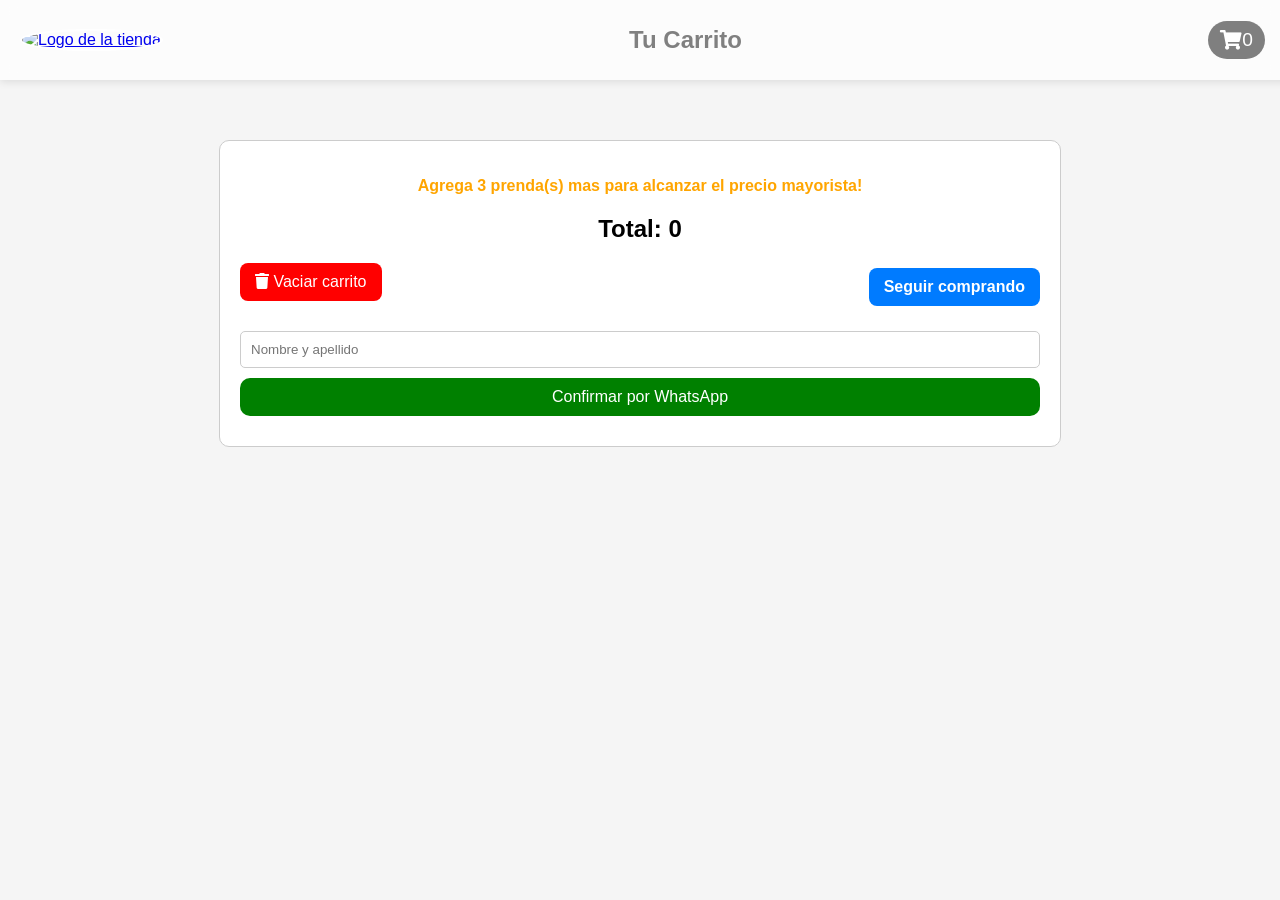
==== carrito.html @ 4d6e1e6d "primer commit" ====
<!DOCTYPE html>
<html lang="es">
<head>
    <meta charset="UTF-8">
    <meta name="viewport" content="width=device-width, initial-scale=1.0">
    <title>Tu Carrito</title>

    <link rel="stylesheet" href="./styles.css">

    <!-- ICONOS -->
    <link href="https://cdnjs.cloudflare.com/ajax/libs/font-awesome/5.15.4/css/all.min.css" rel="stylesheet">
</head>

<body>

<!-- HEADER -->
<header>
    <div class="hero">
        <div class="hero-header">

            <a href="./index.html" class="logo">
                <img src="./24FEC762-47F0-4F9E-8F29-CF139B27135F.webp" alt="Logo de la tienda">
            </a>

            <div class="hero-content">
                <h1>Tu Carrito</h1>
            </div>

            <a href="./carrito.html" class="cart">
                <i class="fas fa-shopping-cart"></i>
                <span class="cart-count">0</span>
            </a>

        </div>
    </div>
</header>

<!-- CONTENIDO -->
<main>

    <div class="cart-container">

        <!-- PRODUCTOS -->
        <div class="cart-items">
          
        </div>

        <!-- TOTAL -->
        <h2>Total: <span class="cart-total">$0</span></h2>

        <!-- BOTONES -->
        <div class="acciones-carrito">

            <button class="clear-cart">
                <i class="fas fa-trash"></i> Vaciar carrito
            </button>

            <a href="./productos.html" class="seguir-comprando">
                Seguir comprando
            </a>

        </div>

        <!-- FORMULARIO -->
        <form id="confirmation-form">

            <input 
                type="text" 
                id="buyer-name" 
                placeholder="Nombre y apellido" 
                required
            >

            <button type="submit" class="btn-confirmar">
                Confirmar por WhatsApp
            </button>

        </form>

    </div>

</main>

<!-- SCRIPT -->
<script src="./script.js"></script>

</body>
</html>
---- styles.css ----
/* General */
body {
    font-family: 'Arial', sans-serif;
    margin: 0;
    padding: 0;
    box-sizing: border-box;
    font-size: 16px;
    background-color: #f5f5f5;
    max-width: 100%;
    overflow-x: hidden;
  }
  
  
.hero-content button:hover {
    background-color: #C70039;
    transition: background-color 0.3s ease;
}
.especial {
    background: linear-gradient(135deg, #0077ff, #00c8ff);
    color: white;
    padding: 12px 24px;
    border: none;
    border-radius: 0px;
    font-size: 18px;
    font-weight: bold;
    box-shadow: 0px 4px 10px rgba(0, 0, 0, 0.2);
    cursor: pointer;
    transition: all 0.3s ease-in-out;
}

.especial:hover {
    transform: scale(1.1);
    background: linear-gradient(135deg, #0055cc, #0099cc);
    box-shadow: 0px 6px 15px rgba(0, 0, 0, 0.3);
}




/* Sección Hero */
.hero {
    display: flex; /* Distribuir elementos en fila */
    align-items: center; /* Centrar verticalmente los elementos */
    justify-content: space-between; /* Logo a la izquierda, texto en el centro, carrito a la derecha */
    background: linear-gradient(135deg, #007BFF, #6C63FF); /* Fondo degradado */
    color: grey;
    height: 80px; /* Altura ajustada */
    padding: 0 20px; /* Espaciado horizontal interno */
    position: fixed; /* Mantiene la barra fija en la parte superior */
    width: 100%; /* Ocupa todo el ancho */
    top: 0;
    z-index: 1000; /* Asegurar que quede sobre otros elementos */
    box-shadow: 0 2px 8px rgba(0, 0, 0, 0.1); /* Sombra ligera */
}

/* Encabezado principal */
.hero-header {
    display: flex; /* Asegura distribución en fila */
    align-items: center; /* Alinear elementos verticalmente */
    justify-content: space-between; /* Logo, texto y carrito alineados */
    width: 100%; /* Ocupa todo el ancho de la barra */
}

/* Logo a la izquierda */
.logo {
    flex: 0 0 auto; /* Fija el tamaño del logo */
}

.logo img {
    width: 50px; /* Ajustar el tamaño del logo */
    height: auto;
    border-radius: 50%; /* Logo redondeado */
    border: 2px solid white; /* Bordes elegantes */
}

/* Texto centrado */
.hero-content {
    flex: 1; /* Ocupa el espacio central */
    text-align: center; /* Centra el texto horizontalmente */
    
}

.hero-content h1 {
    font-size: 1.5em; /* Tamaño del texto principal */
    margin: 0; /* Sin márgenes */
    font-family: 'Montserrat', sans-serif;
}

.hero-content p {
    font-size: 1em; /* Ajuste del tamaño del subtítulo */
    margin: 0; /* Sin márgenes */
}

/* Carrito a la derecha */
.cart {
    flex: 0 0 auto; /* Mantiene el carrito en su posición fija */
    color: white;
    font-size: 1.2em; /* Ajustar el tamaño */
    text-decoration: none; /* Sin subrayado */
    display: flex; /* Distribución interna del carrito */
    align-items: center; /* Alinear verticalmente */
    justify-content: flex-end; /* Alinear el contenido a la derecha */
    margin-right: 35px;
    
}



/* Contenedor del Buscador (debajo del Hero) */
/*#controls-container {
    display: flex;
    flex-wrap: nowrap;
    justify-content: space-around;
    align-items: center;
    gap: 10px;
    padding: 10px;
    background-color: #f5f5f5;
    border: 1px solid #ddd;
    border-radius: 5px;
    position: fixed; 
    margin-right: 0px;
    z-index: 999;
    top: 150px; 
    width: 98%;
    box-shadow: 0 2px 5px rgba(0, 0, 0, 0.1); 
    margin:40px; /* eliminar margenes innecesarios 
}*/
#controls-container {
    display: flex;
    flex-wrap: nowrap;
    justify-content: space-around;
    align-items: center;
    gap: 10px;
    padding: 10px;
    background-color: #f5f5f5;
    border: 1px solid #ddd;
    border-radius: 5px;
    position: fixed;
    margin: 0px auto 0 auto; /* Centrado horizontalmente */
    z-index: 999;
    margin-top: -20px;
    margin-left: -18px;
    
    width: 98%; 
    box-shadow: 0 2px 5px rgba(0, 0, 0, 0.1); /* Sombra ligera */
}


/* Estilos para los menús */
#search-container, #sort-container {
    display: flex;
    align-items: center;
    gap: 10px;
    margin: 0;
}

#search-options, #sort-options {
    padding: 5px;
    border: 1px solid #ccc;
    border-radius: 5px;
    font-size: 14px;
    width: 100%;
    max-width: 200px; /* Ajuste del ancho */
    
    
}

#search-button, #sort-button {
    padding: 5px 10px;
    font-size: 14px;
    background-color: #007bff;
    color: white;
    border-radius: 5px;
    cursor: pointer;
    margin-top: 10px;
}

#search-button:hover, #sort-button:hover {
    background-color: #0056b3;
}
/* Cards */
.product-container {
    display: grid;
    grid-template-columns: repeat(4, 1fr); /* 4 cards por fila */
    gap: 20px;
    padding: 20px;
    margin-top: 100px; /* Ajustar separación con el buscador */
}

.product-card {
    border: 1px solid #ccc;
    border-radius: 5px;
    padding: 15px;
    text-align: center;
    background-color: #ffffff;
    transition: transform 0.3s ease, box-shadow 0.3s ease;
}

.product-card img {
    max-width: 100%;
    border-radius: 5px;
    margin-bottom: 10px;
}

.product-card:hover {
    transform: scale(1.05);
    box-shadow: 0 4px 8px rgba(0, 0, 0, 0.2);
}
/* Menús de selección */
/* Contenedor principal de la cantidad y botón */
.cantidad-container {
    display: grid; /* Usamos Grid para manejar la disposición */
    grid-template-columns: repeat(auto-fit, minmax(120px, 1fr)); /* Ajuste automático */
    gap: 10px; /* Espacio entre los elementos */
    align-items: center; /* Alinear verticalmente */
    justify-content: center; /* Centrar horizontalmente */
    margin-bottom: 10px;
    place-items:center ;
  
    
}


/* Campos de cantidad */
.cantidad-container select, 
.cantidad-container input {
    padding: 8px;
    font-size: 0.9em;
    border: 1px solid #ccc;
    border-radius: 5px;
    width: 50%; /* Ocupa todo el ancho del contenedor */
    max-width: 100px; /* Define un tamaño máximo */
    text-align: center;
    display: inline block;
    white-space:nowrap;
}


/* Botón de agregar */
.add-to-cart {
    padding: 10px 15px;
    font-size: 1em;
    background-color: #007bff;
    color: white;
    border: none;
    border-radius: 5px;
    cursor: pointer;
    transition: background-color 0.3s ease, transform 0.3s ease;
}

.add-to-cart:hover {
    background-color: #0056b3;
    transform: scale(1.05); /* Efecto de zoom */
}
.added-to-cart {
    background-color: green;
    color: white;
    cursor: not-allowed;
    transition: background-color 0.5 ease;
}

.cart-container {
    max-width: 800px;
    margin: 20px auto;
    padding: 20px;
    border: 1px solid #ccc;
    border-radius: 10px;
    background-color: #fff;
    text-align: center;
  }
  
  .cart-items {
    margin-left: 20px 0;
    margin-right: 20px 0;
  }
  
  .cart-item {
    display: flex;
    justify-content: space-between;
    align-items: center;
    padding: 10px;
    border-bottom: 1px solid #ccc;
  }
  
  .cart-item p {
    margin: 0;
    flex: 1;
    text-align: center;
  }
  
  .cart-item button {
    background-color: #007bff;
    color: white;
    border: none;
    padding: 5px 10px;
    font-size: 1em;
    cursor: pointer;
    border-radius: 5px;
    margin: 0 5px;
  }
  
  .cart-item button:hover {
    background-color: #0056b3;
  }
  
  .clear-cart{
    background-color: red;
    color: #fff;
    border: none;
    padding: 10px 20px;
    border-radius: 5px;
    cursor: pointer;
    font-size: 1em;
  }
  .ver-carrito-btn{
    background-color: green;
    color: #fff;
    border: none;
    padding: 10px 95px;
    border-radius: 5px;
    cursor: pointer;
    font-size: 1em;
  }
  .confirmar-carrito-btn,
  .comprar-btn {
    background-color: green;
    color: #fff;
    border: none;
    padding: 10px 20px;
    border-radius: 5px;
    cursor: pointer;
    font-size: 1em;
  }
  
  .clear-cart:hover,
  .confirmar-carrito-btn:hover,
  .volver-a-productos:hover,
  .comprar-btn:hover {
    background-color: none 
   ;
   transform:scale(1.1);
  }
  
  .dialog,
  .confirmation-message {
    display: none;
    position: fixed;
    top: 50%;
    left: 50%;
    transform: translate(-50%, -50%);
    padding: 20px;
    background-color: #f9f9f9;
    border: 1px solid #ccc;
    border-radius: 10px;
    box-shadow: 0 0 10px rgba(0, 0, 0, 0.1);
    width: 90%; /* Asegura que el formulario sea responsivo */
    max-width: 400px; /* Limita el ancho máximo del formulario */
    text-align: center; /* Centrar el texto */
  }
  
  .dialog h2,
  .confirmation-message h2 {
    margin-top: 0;
    margin-bottom: 20px; /* Añadir espacio debajo del título */
  }
  
  .form-group {
    margin-bottom: 15px; /* Añadir espacio entre los grupos de formulario */
    text-align: left; /* Alinear texto a la izquierda para mejor legibilidad */
  }
  
  .form-group label {
    display: block;
    font-weight: bold;
    margin-bottom: 5px; /* Añadir espacio debajo del label */
  }
  
  .form-group input {
    width: calc(100% - 20px); /* Reducir el ancho para evitar que toquen el borde */
    padding: 10px;
    border: 1px solid #ccc;
    border-radius: 5px;
    font-size: 1em;
    margin: 0 auto;
    box-sizing: border-box; /* Asegura que el padding no aumente el tamaño total */
  }
  .oculto{
    display: none;
    visibility: hidden;
  }
  .sera-invisible{
    display: none;
    visibility: hidden;

  
  .dialog button,
  .confirmation-message button {
    background-color: green;
    color: #fff;
    border: none;
    padding: 10px 20px;
    border-radius: 5px;
    cursor: pointer;
    font-size: 1em;
    margin-bottom: 50px; /* Añadir espacio encima del botón */
  }
  
  .dialog button:hover,
  .confirmation-message button:hover {
    background-color: #555;
  }
  
  .dialog .form-group input[type="text"],
  .dialog .form-group input[type="tel"],
  .dialog .form-group input[type="email"] {
    margin-bottom: 10px;
  }
  
  }
  
  .volver-a-productos{
    background-color: darkblue;
    color: #fff;
    border: none;
    padding: 10px 20px;
    border-radius: 5px;
    cursor: pointer;
    font-size: 1em;
    justify-content: flex-end
    ;
  }
  /* Ajustes para pantallas pequeñas */ @media (max-width: 600px) { 
    .cart-container { 
      display: flex; 
      flex-direction: column; 
      align-items: center; 
    } 
    .clear-cart,.confirmar-carrito-btn,.volver-a-productos { 
      width: 90%; /* Asegurar que los botones ocupen casi todo el ancho */ 
      margin-bottom: 10px; /* Añadir espacio entre los botones */
     }
    }
/* Responsividad */
@media (max-width: 768px) {
    .cantidad-container {
        grid-template-columns: repeat(auto-fit, minmax(100px, 1fr)); /* Adapta las columnas */
        gap: 15px; /* Espaciado más amplio en pantallas medianas */
    }

    .cantidad-container select, 
    .cantidad-container input {
        font-size: 0.8em; /* Tamaño de texto reducido */
        padding: 6px; /* Espaciado más compacto */
        align-items: center;
    }

    .add-to-cart {
        padding: 8px 10px; /* Botón más compacto */
        font-size: 0.9em;
    }
}

@media (max-width: 480px) {
    .cantidad-container {
        grid-template-columns: 1fr; /* Una columna por fila en pantallas pequeñas */
        gap: 10px; /* Espacio reducido */
    }

    .cantidad-container select, 
    .cantidad-container input {
        width: 50%; /* Ocupa todo el ancho disponible */
        font-size: 0.8em; /* Ajustar tamaño de texto */
        padding: 5px; /* Reducir espacio interno */
    }

    .add-to-cart {
        width: 100%; /* Botón ocupa todo el ancho */
        padding: 6px 8px;
        font-size: 0.8em;
    }
}

/* Responsividad */
@media (max-width: 1024px) {
    #controls-container {margin-left: -8px;margin-right: 0;margin-top: -20px;
        width: 95%;
    }
    .product-container {
        grid-template-columns: repeat(3, 1fr); /* 3 cards por fila */
    }
}

@media (max-width: 768px) {
    .product-container {
        grid-template-columns: repeat(2, 1fr); /* 2 cards por fila */
    }

    #controls-container {
        flex-direction:row; /* buscador en linea*/
        align-items: stretch;
        margin-top: -20px;
        display:flex;
        flex-wrap: nowrap;
        gap: 10px;
        justify-content: space-around;
        margin-left: -8px;
        margin-right: 0;
        width: 90%;
    }

    #search-container, #sort-container {
        width: 98%; /* Ocupan todo el ancho */
        flex-wrap: nowrap;
    }
}

@media (max-width: 480px) {
    .hero {
        position: fixed;
        height: auto; /* Ajusta la altura automáticamente */
        min-height: 50px; /* Garantiza un mínimo espacio para el Hero */
        padding: 10px; /* Espaciado interno reducido */
        width: 95%; /* Ocupa todo el ancho de la pantalla */
        box-shadow: 0 2px 5px rgba(0, 0, 0, 0.1); /* Sombra ligera para realzar */
        
        
    }
    .hero-content-button {
        size: 25%;
    }
    .hero-content{
        gap: 100px;
    }

    .hero-header {
        
        text-align: center; /* Asegurar alineación centrada */
        gap: 10px; /* Espaciado entre elementos */
        margin-bottom: 10px; /* Separación con el contenido siguiente */
        
    }

    .logo img {
        max-width: 60px; /* Ajustar tamaño para pantallas pequeñas */
    }

    .hero-content h1 {
        font-size: 1.2em; /* Reducir tamaño del título */
    }

    .hero-content p {
        font-size: 0.8em; /* Texto más compacto */
    }

    .hero-content button {
        font-size: 0.9em; /* Botón más compacto */
        padding: 5px 10px; /* Reduce el tamaño y espaciado del botón */
    }
}
@media (max-width: 480px) {
    #controls-container {
       
        flex-wrap: wrap; /* Permitir ajustes en caso de poco espacio */
        justify-content: center; /* Centrar los elementos */
        align-items: center;
        flex-direction: column;
        gap: 5px; /* Reducir espacio entre menús y botones */
        width: 90%; /* Ocupa todo el ancho */
        padding: 5px; /* Espaciado interno reducido */
        background-color: #f5f5f5;
        padding: 5px;
        margin-top: -15px;
        margin-right: auto;
        margin-left: -5px;
        
        
    }

    #search-container, #sort-container {
        display: flex;
        flex-wrap: nowrap; /* Mantener los elementos en una línea */
        justify-content: center; /* Centrar los elementos */
        align-items: center;
        gap: 5px; /* Espaciado reducido */
        margin-bottom: 5px;
        width: 95%; /* Ocupa todo el ancho disponible */
    }

    #search-options, #sort-options {
        padding: 5px 10px;
        width: auto; /* Ajustar el tamaño automáticamente */
        max-width: 150px; /* Establece un ancho máximo */
        font-size: 0.8em; /* Reduce el tamaño de fuente */
    }

    #search-button, #sort-button {
        padding: 5px 10px; /* Botón compacto */
        font-size: 0.9em; /* Tamaño de fuente reducido */
    }
}
@media (max-width: 480px) {
    .product-container {
        display: grid;
        grid-template-columns: repeat(2, 1fr); /* Dos cards por fila */
        gap: 10px; /* Espaciado reducido entre tarjetas */
        padding: 10px;
        margin-top: 125px; /* Espacio adecuado debajo del buscador */
        margin-left: 0;
        margin-right: 0;
    }
    .cart{
        display: inline;
        
        margin: 0;
        
    }

    .product-card {
        max-width: 100%; /* Ocupan el ancho completo */
        padding: 10px; /* Reducir espaciado interno */
        font-size: 0.8em; /* Reducir el tamaño de fuente */
    }

    .product-card img {
        max-height: 150px; /* Tamaño máximo para imágenes compactas */
        object-fit: cover; /* Ajustar imágenes proporcionalmente */
    }
}
/*boton back to top*/
.back-to-top {
    position: fixed;
    bottom: 20px;
    right: 20px;
    width: 50px; /* Tamaño del botón */
    height: 50px;
    background-color: #007BFF; /* Color de fondo */
    color: white;
    border: none;
    border-radius: 50%; /* Hace que sea un círculo */
    display: flex;
    align-items: center;
    justify-content: center;
    font-size: 24px; /* Tamaño de la flecha */
    cursor: pointer;
    box-shadow: 0 2px 8px rgba(0, 0, 0, 0.2); /* Efecto de sombra */
    transition: background-color 0.3s ease;
}

.back-to-top:hover {
    background-color: #0056b3; /* Color más oscuro al pasar el cursor */
}
@media (max-width: 480px) {
    .back-to-top {
        width: 40px;  /* Reducir el tamaño del botón */
        height: 40px;
        font-size: 18px;  /* Hacer la flecha un poco más pequeña */
        
    }
}


/*footer*/
footer {
    background-color: rgb(14, 14, 50);
    color: white;
    text-align: center;
    padding: 3px 0; /* Reduce el espacio vertical */
    border-top: 1px solid #ccc;
    font-size: 30px; /* Reduce el tamaño de fuente */
}

.footer-info {
    display:flex;
    justify-content:space-between;
    align-items:flex-start;
    flex-wrap: nowrap;
    padding: 10px; /* Reduce el padding */
    gap: 5px; /* Reduce la separación entre elementos */
    overflow: hidden;
    font-size: 30px;
    margin-left: 25px;
    margin-right: 10px;
}
.footer p{
    margin-bottom: 0;
}
.footer-info div {
    margin: 2px;
    min-width: 120px; /* Reduce el ancho mínimo de los bloques */
    font-size: 25px;
    text-align: left;
}

.footer-info h3 {
    margin-bottom: 5px; /* Reduce espacio debajo del título */
    font-size: 16px; /* Tamaño más compacto */
}
.redes{
    justify-content: flex-end;
    text-align: right;

}

.contact-info {
    display: flex;
    flex-direction: column;
    align-items: flex-start;
    margin-bottom: 0; /* Evita que tenga espacio extra debajo */
}

.footer-info p {
    margin: 2px 0; /* Reduce márgenes */
    font-size: 12px;
}

footer a {
    color: white;
    text-decoration: none;
    font-size: 12px; /* Reduce el tamaño de los enlaces */
}

footer a:hover {
    text-decoration: underline;
}

.social-icon {
    width: 16px; /* Íconos más pequeños */
    height: 16px;
    margin-right: 2px;
}
.contact-info, .hours-info, .social-info {
    display: flex;
    flex-direction: column; /* Mantiene cada bloque en columna */
    align-items: flex-start;
    min-height: 120px; /* Asegura que todos tengan la misma altura */
}
.copyright {
    text-align: center;
    font-size: 12px; /* Ajusta el tamaño si es necesario */
    margin-top: 5px; /* Reduce espacio antes del copyright */
    padding: 0;
}
/*.boton-contacto {
    background-color: #00BFFF; /* Color celeste */
    /*border: none;
    color: white;
    padding: 10px 15px; /* Botón compacto */
   /* text-decoration: none;
    font-size: 18px; /* Tamaño de fuente */
   /* border-radius: 4px; /* Esquinas suaves */
    /*cursor: pointer;
    transition: background-color 0.3s;
    margin-top: 20px; /* Ajusta el espacio entre la imagen y el botón */
   /* display: inline-block;
  }
  
  .boton-contacto:hover {
    background-color: #1E90FF; /* Color celeste más oscuro al pasar el mouse */
  }
/* Estilo para el formulario de contacto */ 
.contacto-tittle{
    text-align: left;
    margin-top: 20px;
    
  
  }
  .contact-form { 
    margin: 50px auto;
     padding: 20px;
      border: 1px solid #ccc; 
      border-radius: 10px; 
      max-width: 60%;
      background-color:  rgb(239, 242, 245);
     }
  
  form {
    display: flex;
    flex-direction: column;
    gap: 10px;
    
  }
  
  form input, form button {
    padding: 10px;
    border: 1px solid #ccc;
    border-radius: 5px;
  }
  
  form button {
    background-color: #333;
    color: white;
    border: none;
    cursor: pointer;
    border-radius: 10px;
  }
  .form-group input,
.form-group textarea {
  width: 100%; /* Asegura que todos ocupen el mismo ancho */
  max-width: 500px; /* Opcional: establece un ancho máximo */
  box-sizing: border-box; /* Incluye el relleno y el borde en el ancho total */
  padding: 10px; /* Para un diseño consistente */
  margin-bottom: 10px; /* Espaciado entre los elementos */
}

  
  form button:hover {
    background-color: #555;
  }
  
  .reviews-grid {
    display: grid;
    grid-template-columns: repeat(auto-fit, minmax(200px, 1fr));
    gap: 20px;
    padding: 20px;
  }
  
  .review-item {
    padding: 10px;
    border: 1px solid #ccc;
    background-color: #f9f9f9;
  }
 /* @media (max-width: 480px) {
    .contacto-tittle{
        margin-top: 25px;
    }*/
    .boton-contacto{
        padding:5px 8px; /* Botón compacto */
        font-size: 8px;
    }
  
    @media (max-width: 480px) {
        footer {
            font-size: 8px;
            max-width: fit-content;
            margin: 0 auto; /* Centra el footer horizontalmente */
            padding: 5px;
        }
    
        .footer-info {
            display: flex;
            justify-content: space-between;
            align-items: flex-start;
            flex-wrap: nowrap;
            gap: 5px;
            width: 90%;
            overflow: hidden;
            max-width: 95%;
            font-size: 8px;
            margin: 0 auto; /* Centra el footer horizontalmente */
        }
    }
    
    @media (max-width: 320px) {
        .footer-info {
            justify-content: space-between;
            align-items: flex-start;
            flex-wrap: nowrap;
            padding: 10px;
            gap: 5px;
            width: 90%;
            overflow: hidden;
            max-width: 90%;
            margin-right:0 auto;
            font-size: 8px;
        }
    }
   
        .contact-info, .hours-info, .social-info {
            display: flex;
            flex-direction: column; /* Mantiene los elementos internos en columna */
            align-items: flex-start;
            min-height: auto;
       
    margin-bottom: 5px; /* Asegura que los títulos tengan el mismo espaciado */
}

        }
        
    }
    .contact-info h3,
.hours-info h3,
.social-info h3 {
    margin: 0; /* Asegura que todos los títulos estén al mismo nivel */
    padding: 5px 0; /* Establece separación uniforme */
    font-size: 12px; /* Tamaño de fuente más pequeño */
    text-align: center;
}

    
    .footer-info h3 {
        font-size: 17px;
        
        margin: 3px;
        
    }

    .footer-info p {
        font-size: 12px;
        margin: 2px 0;
    }

    footer a {
        font-size: 12px;
    }

    .social-icon {
        width: 14px;
        height: 14px;
    }
   /* Estilos de la Portada */
.portada {
    margin-top: 20px;
    text-align: center;
    padding: 40px;
    background-color: #0066cc; /* Azul vibrante */
    color: white;
}

.portada img {
    width: 60%;
    max-width: 500px;
    margin-top: 10px;
    border-radius: 10px;
    box-shadow: 3px 3px 10px rgba(0, 0, 0, 0.3);
}
.botones {
    display: flex; /* Coloca los botones en fila */
    gap: 10px; /* Espacio entre los botones */
    justify-content: center; /* Centra los botones horizontalmente */
    flex-wrap: nowrap; /* Evita que los botones salten a una nueva línea */
    margin-top: 20px;
   
  }
  
  .boton-contacto,
  .especial {
    flex: 0 0 calc(50% - 10px); /* Cada botón ocupa el 50% del contenedor menos el espacio del gap */
    max-width: 300px; /* Elimina cualquier límite en el ancho */
    background: linear-gradient(135deg, #0077ff, #00c8ff);
    border: none;
    color: white;
    padding: 10px 15px;
    text-align: center;
    text-decoration: none;
    font-size: 14px;
    font-weight: bold;
    border-radius: 4px;
    cursor: pointer;
    transition: background-color 0.3s ease;
  }
  
  .boton-contacto:hover,
  .especial:hover {
    background-color: #1E90FF; /* Color más oscuro al pasar el mouse */
  }
  
  /* Ajuste adicional para pantallas pequeñas */
  @media (max-width: 480px) {
    .boton-contacto,
    .especial {
      flex: 0 0 45%; /* Reduce el tamaño de los botones para que haya espacio */
      padding: 8px 12px; /* Compacta el relleno para pantallas más pequeñas */
      font-size: 12px; /* Reduce el tamaño de la fuente */
    }
  
    .botones {
      gap: 5px; /* Menor espacio entre los botones en pantallas pequeñas */
    }
  }
  
  /* Ajuste adicional para pantallas más pequeñas, como 320px */
  @media (max-width: 320px) {
    .boton-contacto,
    .especial {
      flex: 0 0 48%; /* Los botones ocupan casi la mitad del espacio disponible */
      padding: 6px 8px; /* Reduce aún más el relleno */
      font-size: 11px; /* Ajusta el tamaño de la fuente */
    }
  
    .botones {
      gap: 4px; /* Reduce el espacio entre botones para pantallas muy pequeñas */
    }
  }
  
  
/* Estilos del Menú de Navegación */
nav ul {
    list-style: none;
    padding: 0;
    background-color: #0059b3; /* Azul medio */
    display: flex;
    justify-content: center;
}

nav ul li {
    padding: 10px 20px;
}

nav ul li a {
    color: white;
    text-decoration: none;
    font-weight: bold;
}

/* Estilos del Contenedor */
.container {
    display: flex;
    flex-direction: row;
    margin: 20px;
}

/* Sección Principal */
main {
    flex: 3;
    padding: 20px;
}
/*seccion sobre nosotros*/
.sobre-nosotros {
    background-color: #E0F7FF; /* Fondo claro */
    border: 1px solid #ddd; /* Bordes sutiles */
    border-radius: 8px; /* Esquinas redondeadas */
    padding: 20px; /* Espaciado interno */
    max-width: 800px; /* Ancho máximo */
    margin: 20px auto; /* Centra la sección */
    text-align: center; /* Centra el texto */
    box-shadow: 0 4px 6px rgba(0, 0, 0, 0.1); /* Sombra para profundidad */
  }
  
  .sobre-nosotros h2 {
    font-size: 24px;
    font-weight: bold;
    color: #333; /* Color del texto */
    margin-bottom: 15px; /* Espaciado debajo del título */
  }
  
  .sobre-nosotros p {
    font-size: 18px;
    color: #555; /* Color secundario del texto */
    line-height: 1.6; /* Mejora la legibilidad */
  }
  

/* Estilos del Aside */
aside {
    flex: 1;
    background-color: #b2ebf2; /* Turquesa claro */
    padding: 20px;
    border-left: 5px solid #0059b3;
    box-shadow: 2px 2px 10px rgba(0, 0, 0, 0.2);
}

/* Estilos de Botón Desplegable */
button {
    background-color: #004080;
    color: white;
    border: none;
    padding: 10px 15px;
    cursor: pointer;
    font-size: 16px;
    margin-bottom: 10px;
    transition: background 0.3s;
}

button:hover {
    background-color: #003366;
}

/* Estilos de Tablas */
table {
    margin: auto;
    border-collapse: collapse;
    background-color: #e0f7fa;
    width: 100%;
}

table, th, td {
    border: 1px solid #004080;
    padding: 10px;
    text-align: center;
}

th {
    background-color: #0059b3;
    color: white;
}
/*cruz para cierre de ventana de compra*/

  
  .close-btn {
    position: absolute;
    top: -4px;
    right: -4px;
    background-color: transparent;
    border-radius: 2px;
    color: #555;
    border: none;
    font-size: 30px;
    cursor: pointer;
    
  }
  .close-btn:hover {
    
    color: #0059b3;
    background-color: transparent;
   margin-top: -5px;
   margin-right: -5px;
 
  }
  
  /*para el cambio de fotos*/
  .image-container {
    position: relative;
    display: inline-block;
}

img {
    width: 100%;
    height: auto;
    
}

.info-text {
    position: absolute;
    bottom: 20px;
    
    right: 5px;
    font-size: 25px;
    color: rgb(53, 53, 53); /* Texto claro para contraste */
    opacity: 0.5; /* Ligera transparencia */
    pointer-events: none; /* Evita cualquier comportamiento de clic */
}
/* Ajuste en pantallas pequeñas */
@media (max-width: 480px) {
    .info-text {
        width: 25px; /* Reduce el tamaño */
        right: 5px; /* Ajusta la posición */
    }
}

@media (max-width: 320px) {
    .info-text {
        width: 20px; /* Más pequeño en pantallas muy pequeñas */
        right: 2px; /* Acomoda la posición */
    }
}
//notificacion de agregar mas para llegar al precio por mayor
.notification {
    position: fixed;
    bottom: 20px;
    right: 20px;
    background-color: #ff9800;
    color: white;
    padding: 15px;
    border-radius: 5px;
    font-size: 16px;
    display: none;
    box-shadow: 0 4px 8px rgba(0, 0, 0, 0.2);
    animation: fade-in 0.5s ease-in-out;
}

@keyframes fade-in {
    from {
        opacity: 0;
        transform: translateY(10px);
    }
    to {
        opacity: 1;
        transform: translateY(0);
    }
}
.modal {
    display: none;
    position: fixed;
    left: 50%;
    top: 50%;
    transform: translate(-50%, -50%);
    background-color: #fff;
    padding: 20px;
    border-radius: 10px;
    box-shadow: 0px 4px 8px rgba(0, 0, 0, 0.2);
    text-align: center;
}
.modal-contenido p {
    font-size: 16px;
    color: #333;
}
.modal button {
    background-color: #007bff;
    color: white;
    border: none;
    padding: 8px 16px;
    border-radius: 5px;
    cursor: pointer;
}
.carousel {
  position: relative;
  width: 100%;
  height: auto;
  overflow: hidden;
}

.carousel-img {
  width: 100%;
  display: none;
}

.carousel-img.active {
  display: block;
}

.prev, .next {
  display: none !important;
}
.carousel-img {
  cursor: pointer;
}
.carousel-img {
  width: 100%;
  cursor: pointer;
  transition: transform 0.3s ease;
}

.carousel-img.zoomed {
  transform: scale(1.5); /* agranda la imagen */
  z-index: 10;
  position: relative;
}


.carousel {
  position: relative;
}

.carousel-img:hover {
  filter: brightness(1.1);
  transition: filter 0.3s ease;
}
.carousel {
  position: relative;
  width: 100%;
  overflow: hidden;
}

.carousel-img {
  width: 100%;
  display: none;
  transition: transform 0.3s ease;
}

.carousel-img.active {
  display: block;
}

.carousel-img.zoomed {
  transform: scale(4.5); /* agranda */
  z-index: 10;
  position: relative;
}
.zoomed {
  transform: scale(4.5);
  transition: transform 0.3s ease;
}


.cart-item button {
  padding: 3px 6px;
  font-size: 12px;
}

.cart-item button:last-child {
  background-color: red;
  font-size: 10px;
  padding: 2px 5px;
}
/* imagen carrito */
.cart-img {
    width: 50px;
    border-radius: 5px;
}

/* boton eliminar chico */
.delete-btn {
    font-size: 12px;
    padding: 4px 6px;
    background: red;
    color: white;
    border: none;
    border-radius: 4px;
    cursor: pointer;
}

/* zoom */
.product-img.zoomed {
    transform: scale(2);
    z-index: 10;
    position: relative;
}

/* pantalon animacion */
#pant-icon {
    position: absolute;
    width: 30px;
    display: none;
    z-index: 9999;
}
.product-img.zoomed {
    transform: scale(2);
    z-index: 10;
    position: relative;
}

.cart-img {
    width: 50px;
    border-radius: 5px;
}

.delete-btn {
    font-size: 12px;
    padding: 4px 6px;
    background: red;
    color: white;
    border: none;
    border-radius: 4px;
    cursor: pointer;
}

#pant-icon {
    position: absolute;
    width: 30px;
    display: none;
    z-index: 9999;
}
.cart-img {
    width: 50px;
    height: auto;
    border-radius: 5px;
}

.btn-eliminar {
    padding: 4px 8px;
    font-size: 12px;
    background-color: red;
    color: white;
    border: none;
    border-radius: 5px;
    cursor: pointer;
}
#pant-icon {
    position: fixed;
    width: 40px;
    top: 20px;
    right: 80px;
    z-index: 9999;
    display: none;
    pointer-events: none;
}
.img-producto {
    width: 100%;
    cursor: pointer;
}

.zoomed {
    transform: scale(1.5);
}

.cantidad-container {
    display: flex;
    justify-content: center;
    gap: 10px;
    margin: 10px 0;
}

select, input {
    padding: 5px;
}
.img-producto {
    width: 100%;
    cursor: pointer;
}

.zoomed {
    transform: scale(1.5);
}

.cantidad-container {
    display: flex;
    justify-content: center;
    gap: 10px;
    margin: 10px 0;
}
.product-card {
    border: none;
    border-radius: 12px;
    padding: 12px;
    background: #fff;
    transition: all 0.3s ease;
    box-shadow: 0 4px 12px rgba(0,0,0,0.08);
    overflow: hidden;
}

.product-card:hover {
    transform: translateY(-5px);
    box-shadow: 0 8px 20px rgba(0,0,0,0.15);
}

/* Imagen */
.product-card img {
    width: 100%;
    height: 250px;
    object-fit: cover;
    border-radius: 10px;
    transition: transform 0.3s ease;
}

.product-card img:hover {
    transform: scale(1.05);
}

/* Nombre */
.product-card h3 {
    font-size: 16px;
    margin: 10px 0 5px;
    color: #333;
    min-height: 40px;
}

/* Precio */
.product-card p {
    font-size: 18px;
    font-weight: bold;
    color: #007BFF;
    margin: 5px 0 10px;
}

/* Select talle */
.product-card select {
    width: 100%;
    padding: 6px;
    border-radius: 6px;
    border: 1px solid #ccc;
    margin-bottom: 10px;
}

/* Botón */
.product-card button {
    width: 100%;
    background: #007BFF;
    color: white;
    border: none;
    padding: 10px;
    border-radius: 8px;
    font-weight: bold;
    cursor: pointer;
    transition: 0.3s;
}

.product-card button:hover {
    background: #0056b3;
}
/* Card más compacta */
.product-card {
    padding: 10px;
}

/* Imagen más baja */
.product-card img {
    height: 180px; /* antes era más alta */
    object-fit: cover;
}

/* Título más chico */
.product-card h3 {
    font-size: 14px;
    margin: 6px 0;
    min-height: auto;
}

/* Precio más compacto */
.product-card .price {
    font-size: 16px;
    margin: 4px 0;
}

/* Select + cantidad más chicos */
.product-card select,
.product-card input {
    padding: 5px;
    font-size: 13px;
}

/* Botón más compacto */
.product-card button {
    padding: 8px;
    font-size: 14px;
}
.product-card {
    display: flex;
    flex-direction: column;
    justify-content: space-between;
}

.product-card button {
    margin-top: auto;
}
/* ===== FIX DEFINITIVO CARDS ===== */

.product-card {
    height: auto !important;
    padding: 10px !important;
}

/* IMAGEN */
.product-card img {
    width: 100% !important;
    height: 160px !important; /* 🔥 achica la card */
    object-fit: cover !important;
    border-radius: 6px;
}

/* TITULO */
.product-card h2 {
    font-size: 14px !important;
    margin: 6px 0 !important;
}

/* PRECIO */
.product-card p {
    font-size: 15px !important;
    margin: 4px 0 !important;
}

/* SELECT + INPUT */
.product-card select,
.product-card input {
    padding: 5px !important;
    font-size: 13px !important;
    margin-top: 6px !important;
}

/* BOTON */
.product-card button {
    padding: 8px !important;
    font-size: 13px !important;
    margin-top: 8px !important;
}
/* Talles en cuadritos */
.talles-container {
  display: flex;
  flex-wrap: wrap;
  gap: 6px;
  justify-content: center;
  margin: 10px 0;
}

.talle-btn {
  width: 32px;
  height: 32px;
  border: 1px solid #ccc;
  background: white;
  border-radius: 5px;
  cursor: pointer;
  font-size: 13px;
  transition: 0.2s;
}

.talle-btn:hover {
  border-color: black;
}

/* seleccionado */
.talle-btn.selected {
  background: black;
  color: white;
  border-color: black;
}
/* =========================
   FIX TOTAL CARDS + TALLES
========================= */

/* CARD */
.product-card {
  display: flex !important;
  flex-direction: column !important;
  justify-content: flex-start !important;
  padding: 10px !important;
  border-radius: 10px !important;
  background: #fff !important;
  box-shadow: 0 4px 12px rgba(0,0,0,0.08) !important;
}

/* IMAGEN */
.product-card img {
  width: 100% !important;
  height: 160px !important;
  object-fit: cover !important;
  border-radius: 8px !important;
}

/* TITULO */
.product-card h2 {
  font-size: 14px !important;
  margin: 6px 0 !important;
}

/* PRECIO */
.product-card p {
  font-size: 15px !important;
  font-weight: bold !important;
  color: #007BFF !important;
  margin: 4px 0 !important;
}

/* CONTENEDOR TALLES */
.talles-container {
  display: flex !important;
  flex-wrap: wrap !important;
  gap: 6px !important;
  justify-content: center !important;
  margin: 8px 0 !important;
}

/* CUADRITOS TALLES */
.talle-btn {
  width: 32px !important;
  height: 32px !important;
  border: 1px solid #ccc !important;
  background: #fff !important;
  border-radius: 6px !important;
  cursor: pointer !important;
  font-size: 12px !important;
  display: flex !important;
  align-items: center !important;
  justify-content: center !important;
  transition: 0.2s !important;
}

/* HOVER */
.talle-btn:hover {
  border-color: black !important;
}

/* SELECCIONADO */
.talle-btn.selected {
  background: black !important;
  color: white !important;
  border-color: black !important;
}

/* SIN STOCK */
.talle-btn.disabled {
  background: #eee !important;
  color: #999 !important;
  cursor: not-allowed !important;
  text-decoration: line-through !important;
}

/* CANTIDAD */
.product-card input {
  width: 60px !important;
  margin: 5px auto !important;
  text-align: center !important;
  padding: 5px !important;
}

/* BOTON */
.add-to-cart {
  margin-top: 8px !important;
  padding: 8px !important;
  font-size: 13px !important;
  border-radius: 6px !important;
}

/* CONTENEDOR GENERAL */
.product-container {
  gap: 15px !important;
}
/* ===== FIX CARDS (sin romper lo tuyo) ===== */

.product-card {
  display: flex;
  flex-direction: column;
}

/* Imagen más prolija */
.product-card img {
  height: 180px !important;
  object-fit: cover !important;
}

/* ===== TALLES CUADRITOS FUNCIONANDO ===== */

.talles-container {
  display: flex !important;
  flex-wrap: wrap;
  gap: 5px;
  justify-content: center;
  margin: 8px 0;
}

/* 🔥 CLAVE: esto arregla que NO se puedan tocar */
.talle-btn {
  width: 30px;
  height: 30px;
  font-size: 12px;
  border: 1px solid #ccc;
  border-radius: 5px;
  background: white;
  cursor: pointer;
  padding: 0;
  
  position: relative;
  z-index: 5;
  pointer-events: auto !important;
}

/* hover */
.talle-btn:hover {
  border-color: black;
}

/* seleccionado */
.talle-btn.selected {
  background: black;
  color: white;
}

/* sin stock */
.talle-btn.disabled {
  background: #eee;
  color: #999;
  cursor: not-allowed;
}

/* ===== CANTIDAD ===== */

.product-card input[type="number"] {
  width: 60px;
  margin: 5px auto;
  display: block;
}

/* ===== BOTON (separado, no encimado) ===== */

.product-card button {
  margin-top: 8px !important;
}

/* ===== EVITA QUE ALGO TAPE LOS TALLES ===== */

.product-card * {
  pointer-events: auto;
}

/* ===== FIX CAROUSEL (si tenés varias imágenes) ===== */

.carousel-img {
  display: none;
}

.carousel-img.active {
  display: block;
}

/* ===== ZOOM ===== */

.carousel-img.zoomed {
  transform: scale(1.8);
  z-index: 10;
  position: relative;
}
/* ===== FIX TOTAL TALLES (CLICK SI O SI) ===== */

/* CONTENEDOR */
/* ===== FIX TALLES VISIBLES Y ORDENADOS ===== */

/* contenedor en grilla prolija */
.talles-container {
  display: grid !important;
  grid-template-columns: repeat(5, 1fr); /* 5 por fila */
  gap: 6px;
  margin: 10px 0;
}

/* botones */
.talle-btn {
  width: 100%;
  height: 32px;

  background: #fff !important;
  color: #333 !important; /* 🔥 ESTE ERA EL PROBLEMA */

  border: 1px solid #ccc;
  border-radius: 6px;

  font-size: 13px;
  font-weight: 500;

  display: flex;
  align-items: center;
  justify-content: center;

  cursor: pointer;
}

/* hover */
.talle-btn:hover {
  border-color: #000;
}

/* seleccionado */
.talle-btn.selected {
  background: #000 !important;
  color: #fff !important;
  border-color: #000;
}

/* sin stock */
.talle-btn.disabled {
  background: #eee !important;
  color: #aaa !important;
  border-color: #ddd;
  cursor: not-allowed;
}
/* SIN STOCK */
.talle-btn.disabled {
  background: #eee;
  color: #aaa;
  border-color: #ddd;
  cursor: not-allowed;
  opacity: 0.6;
}

/* EVITA QUE SE PUEDA HACER CLICK */
.talle-btn.disabled:hover {
  border-color: #ddd;
}

/* 🔥 CLAVE: evita que imágenes o capas tapen */
.product-card img,
.carousel,
.carousel-img {
  pointer-events: none;
}

/* pero el zoom sigue funcionando */
.carousel-img.zoomed {
  pointer-events: auto;
}
/* =========================
   🔥 FIX CARRUSEL IMÁGENES
========================= */

.carousel {
  position: relative;
  width: 100%;
  height: 180px;
  overflow: hidden;
}

.carousel-img {
  position: absolute;
  width: 100%;
  height: 100%;
  object-fit: cover;
  top: 0;
  left: 0;

  opacity: 0;
  transition: opacity 0.5s ease;
}

.carousel-img.active {
  opacity: 1;
  position: relative;
}

/* =========================
   🧱 CARDS MÁS PRO
========================= */

.product-card {
  border-radius: 12px;
  padding: 10px;
  background: #fff;
  box-shadow: 0 4px 12px rgba(0,0,0,0.08);
  transition: 0.3s;
}

.product-card:hover {
  transform: translateY(-5px);
  box-shadow: 0 8px 20px rgba(0,0,0,0.15);
}

.product-card h2 {
  font-size: 14px;
  margin: 6px 0;
}

.product-card p {
  font-size: 16px;
  font-weight: bold;
  color: #007BFF;
}

/* =========================
   🔢 TALLES PRO (ARREGLADO)
========================= */

.talles-container {
  display: grid;
  grid-template-columns: repeat(5, 1fr);
  gap: 6px;
  margin: 8px 0;
}

.talle-btn {
  width: 100%;
  height: 32px;

  background: #fff;
  color: #333;

  border: 1px solid #ccc;
  border-radius: 6px;

  font-size: 13px;
  cursor: pointer;

  display: flex;
  align-items: center;
  justify-content: center;
}

/* hover */
.talle-btn:hover {
  border-color: #000;
}

/* seleccionado */
.talle-btn.selected {
  background: #000;
  color: #fff;
  border-color: #000;
}

/* sin stock */
.talle-btn.disabled {
  background: #eee;
  color: #aaa;
  border-color: #ddd;
  cursor: not-allowed;
}

/* =========================
   🔢 CANTIDAD
========================= */

.cantidad {
  width: 60px;
  padding: 5px;
  margin: 8px auto;
  display: block;
  text-align: center;
}

/* =========================
   🛒 BOTÓN
========================= */

.add-to-cart {
  width: 100%;
  padding: 8px;
  font-size: 14px;

  background: #007BFF;
  color: white;

  border: none;
  border-radius: 8px;

  cursor: pointer;
}

.add-to-cart:hover {
  background: #0056b3;
}
/* 🔥 FORZAR CLICK EN TALLES */
.talle-btn {
  pointer-events: auto !important;
  z-index: 9999 !important;
  position: relative !important;
}

/* 🔥 EVITA QUE LA IMAGEN BLOQUEE */
.carousel-img {
  pointer-events: none !important;
}

/* 🔥 CARRUSEL */
.carousel-img {
  display: none !important;
}

.carousel-img.active {
  display: block !important;
}

/* 🔥 ESTILO TALLES */
.talle-btn {
  width: 32px;
  height: 32px;
  border: 1px solid #ccc;
  background: white;
  cursor: pointer;
}

.talle-btn.selected {
  background: black;
  color: white;
}
.carousel {
  position: relative;
}

.carousel-img {
  display: none;
  width: 100%;
  height: 180px;
  object-fit: cover;
}

.carousel-img.active {
  display: block;
}

.prev, .next {
  position: absolute;
  top: 50%;
  transform: translateY(-50%);
  background: rgba(0,0,0,0.5);
  color: white;
  border: none;
  padding: 5px 10px;
  cursor: pointer;
}

.prev { left: 5px; }
.next { right: 5px; }
/* CONTENEDOR */
.qty-controls {
  display: flex;
  align-items: center;
  justify-content: center;
  gap: 8px;
}

/* BOTONES IGUALES */
.qty-controls button {
  width: 32px;
  height: 32px;
  border: none;
  border-radius: 6px;
  color: white;
  font-size: 18px;
  font-weight: bold;
  cursor: pointer;
}

/* ➕ AZUL */
.qty-controls .mas {
  background-color: #007BFF;
}

/* ➖ ROJO */
.qty-controls .menos {
  background-color: #dc3545;
}

/* hover */
.qty-controls .mas:hover {
  background-color: #0056b3;
}

.qty-controls .menos:hover {
  background-color: #a71d2a;
}

/* número */
.qty-controls span {
  min-width: 20px;
  text-align: center;
  font-weight: bold;
}
/* botones cantidad */
.btn-mas,
.btn-menos {
  width: 32px;
  height: 32px;
  border: none;
  border-radius: 6px;
  font-weight: bold;
  cursor: pointer;
  color: white;
}

/* + azul */
.btn-mas {
  background-color: #007bff;
}

/* - rojo */
.btn-menos {
  background-color: red;
}
.cart-container {
  margin-top: 120px;
}
.seguir-comprando {
  background-color: #007bff;
  color: white;
  padding: 10px 15px;
  border-radius: 8px;
  text-decoration: none;
  font-weight: bold;
  display: inline-block;
  transition: 0.3s;
}

.seguir-comprando:hover {
  background-color: #0056b3;
  transform: scale(1.05);
}
.acciones-carrito {
  display: flex;
  justify-content: space-between;
  align-items: center;
  gap: 10px;
  margin: 20px 0;
}

.clear-cart {
  background-color: red;
  color: white;
  border: none;
  padding: 10px 15px;
  border-radius: 8px;
  cursor: pointer;
}

.clear-cart:hover {
  transform: scale(1.05);
}
.product-img {
  pointer-events: auto !important;
  cursor: pointer;
  z-index: 10;
  position: relative;
}
.product-img:hover {
  opacity: 0.9;
}
.dots {
  display: flex;
  justify-content: center;
  margin-top: 5px;
  gap: 5px;
}

.dot {
  width: 6px;
  height: 6px;
  background: #ccc;
  border-radius: 50%;
}

.dot.active {
  background: black;
}
.cart-item button.menos {
  background-color: #dc3545; /* rojo */
  font-size: 12px;
  padding: 4px 8px;
  border-radius: 5px;
  transition: transform 0.3s, background-color 0.3s;
}
.cart-item button.menos:hover {
  transform: scale(1.2);
  background-color: #b02a37; /* rojo más oscuro */
}

.cart-item button.mas {
  background-color: #28a745; /* verde */
  font-size: 12px;
  padding: 4px 8px;
  border-radius: 5px;
  transition: transform 0.3s, background-color 0.3s;
}
.cart-item button.mas:hover {
  transform: scale(1.2);
  background-color: #218838; /* verde más oscuro */
}
.cart-item button.delete-btn {
  background-color: #6c757d;   /* gris */
  color: white;
  font-size: 14px;
  padding: 6px;
  border-radius: 50%;          /* círculo */
  display: flex;
  align-items: center;
  justify-content: center;
  width: 20px;                 /* ancho fijo */
  height: 20px;                /* alto fijo */
  cursor: pointer;
  transition: transform 0.3s, background-color 0.3s;
}


.cart-item button.delete-btn:hover {
  transform: scale(1.1);
  background-color: #5a6268;   /* gris más oscuro */
}

.btn-confirmar {background-color: green;}

.img-box {
  position: relative;
}

.dots {
  position: absolute;
  bottom: 4px;
  left: 50%;
  transform: translateX(-90%);
}

.dot {
  height: 6px;
  width: 6px;
  margin: 8 3px;
  background: #ccc;
  border-radius: 50%;
  display: inline-block;
}

.dot.active {
  background: #333;
}

/* MODAL */
.img-modal {
  position: fixed;
  top: 0;
  left: 0;
  width: 100%;
  height: 100%;
  background: rgba(0,0,0,0.85);
  display: none;
  justify-content: center;
  align-items: center;
  z-index: 9999;
}

.modal-img {
  max-width: 90%;
  max-height: 85%;
  border-radius: 12px;
  object-fit: contain; /* 🔥 ESTO ARREGLA EL "ZOOM FEO" */
}

.cerrar {
  position: absolute;
  top: 20px;
  right: 30px;
  font-size: 35px;
  color: white;
  cursor: pointer;
}
.product-card {
  position: relative;
  z-index: 1;
}

header {
  position: sticky;
  top: 0;
  z-index: 10;

@media (max-width: 768px) {
  .talles-container {
    width: 100%;
    padding: 10px 10px; /* 👈 en vez de width reducido */
    margin: 10px 0;
  }
}
}
@media (max-width: 768px) {
  .talles-container {
    grid-template-columns: repeat(4, 1fr);
  }
}

@media (max-width: 480px) {
  .talles-container {
    grid-template-columns: repeat(3, 1fr);
  }
}
@media (max-width: 480px) {
  .talle-btn {
    height: 30px;
    font-size: 12px;
  }
}
/* ===== FIX FINAL TALLES MOBILE ===== */

@media (max-width: 768px) {
  .talles-container {
    display: grid !important;
    grid-template-columns: repeat(4, 1fr) !important;

    padding: 0 12px !important; /* 👈 aire lateral */
    margin: 10px auto !important;

    justify-content: center !important;
  }
}

@media (max-width: 480px) {
  .talles-container {
    grid-template-columns: repeat(3, 1fr) !important;
    padding: 0 10px !important;
  }

  .talle-btn {
    height: 20px !important;
    font-size: 11px !important;
  }
}
/* 🔧 COMPACTAR TALLES */
.talles-container {
  gap: 4px !important;       /* antes era 6+ */
  margin: 6px 0 !important;  /* menos espacio arriba/abajo */
}

/* mobile más compacto */
@media (max-width: 480px) and (max-width: 768px) {
  .talles-container {
    gap: 3px !important;
    margin: 5px 0 !important;
  }
}
@media (max-width: 480px) and (max-width: 768px) {
  .talle-btn {
    height: 26px !important;
    font-size: 11px !important;
  }
}
/* =========================
   🔥 TALLES PRO FINAL
========================= */

/* CONTENEDOR */
.talles-container {
  display: grid !important;
  grid-template-columns: repeat(5, 1fr);
  gap: 4px;
  margin: 6px 0;
}

/* BOTONES */
.talle-btn {
  width: 100%;
  height: 32px;

  display: flex;
  align-items: center;
  justify-content: center;

  background: #fff !important;
  color: #333 !important;

  border: 1px solid #ddd;
  border-radius: 8px;

  font-size: 13px;
  font-weight: 500;

  cursor: pointer;
  transition: all 0.2s ease;
}

/* HOVER */
.talle-btn:hover {
  border-color: #000;
}

/* SELECCIONADO */
.talle-btn.selected {
  background: #000 !important;
  color: #fff !important;
  border-color: #000;
  transform: scale(1.05);
}

/* SIN STOCK */
.talle-btn.disabled {
  background: #f3f3f3 !important;
  color: #aaa !important;
  border-color: #eee;
  cursor: not-allowed;
  opacity: 0.7;
}

/* =========================
   📱 TABLET
========================= */
@media (max-width: 768px) {
  .talles-container {
    grid-template-columns: repeat(4, 1fr);
    padding: 0 10px;
  }
}

/* =========================
   📱 MOBILE PRO
========================= */
@media (max-width: 480px) {
  .talles-container {
    grid-template-columns: repeat(3, 1fr);
    gap: 3px;
    padding: 0 8px;
    margin: 5px 0;
  }

  .talle-btn {
    height: 26px;
    font-size: 11px;
    border-radius: 6px;
  }
}
.talle-btn:active {
  transform: scale(0.95);
}
/* ===== TALLES MÁS ELEGANTES Y COMPACTOS ===== */

.talles-container {
  display: grid;
  grid-template-columns: repeat(4, auto); /* menos por fila = más ordenado */
  justify-content: center; /* 🔥 centra TODO */
  gap: 5px;
  margin: 6px 0; /* menos espacio arriba/abajo */
}

/* CUADRITOS */
.talle-btn {
  min-width: 26px;
  height: 26px;

  padding: 0 4px;

  font-size: 11px;
  font-weight: 500;

  border-radius: 6px;
  border: 1px solid #ccc;

  background: white;
  color: #333;

  display: flex;
  align-items: center;
  justify-content: center;

  cursor: pointer;
  transition: all 0.2s ease;
}

/* hover más fino */
.talle-btn:hover {
  border-color: #000;
}

/* seleccionado */
.talle-btn.selected {
  background: #000;
  color: #fff;
  border-color: #000;
}

/* sin stock */
.talle-btn.disabled {
  background: #f2f2f2;
  color: #aaa;
  border-color: #ddd;
  cursor: not-allowed;
}
.talle-btn {
  border-radius: 999px; /* pill style */
}
/* ===== SLIDER ===== */

.home-slider {
  position: relative;
  width: 100%;
  height: 85vh;
  overflow: hidden;
}

.home-track {
  display: flex;
  flex-wrap: nowrap;
  width: 100%;
  height: 100%;
  transition: transform 0.8s ease-in-out;
}

.home-slide {
  flex: 0 0 100%;
  width: 100%;
  height: 100%;
  object-fit: cover;
}
@media (min-width: 1600px) {
  .home-slider {
    height: 75vh;
  }

  .home-slide {
    object-position: 50% 20%;
  }
}


/* overlay oscuro */
.home-slider::after {
  content: "";
  position: absolute;
  inset: 0;
  background: rgba(0,0,0,0.4);
}

/* texto */
.home-overlay {
  position: absolute;
  bottom: 20%;
  left: 8%;
  color: white;
  z-index: 2;
}

.home-overlay h2 {
  font-size: 3rem;
}

.home-overlay p {
  margin-top: 10px;
}

/* botón */
.btn-main {
  margin-top: 20px;
  padding: 12px 25px;
  border: none;
  background: black;
  color: white;
  cursor: pointer;
}

.btn-main:hover {
  background: #222;
}
.home-slider::after {
  content: "";
  position: absolute;
  inset: 0;
  background: linear-gradient(
    rgba(0,0,0,0.35),
    rgba(0,0,0,0.25)
  );
}
.home-overlay h2 {
  font-size: 3rem;
  font-weight: 300; /* 🔥 más elegante */
  letter-spacing: 1px;
}

.home-overlay p {
  opacity: 0.85;
}
.btn-main {
  margin-top: 20px;
  padding: 12px 25px;

  background: rgba(255,255,255,0.9);
  color: black;

  border: none;
  border-radius: 30px;

  backdrop-filter: blur(5px);
  transition: 0.3s;
}

.btn-main:hover {
  background: white;
}
.hero {
  background: rgba(255,255,255,0.7);
  backdrop-filter: blur(8px);
}
footer {
  background: #111;
  color: #ccc;
}

footer h3 {
  font-weight: 400;
}

footer p {
  opacity: 0.8;
}
.cart {
  background: rgba(0,0,0,0.5);
  padding: 8px 12px;
  border-radius: 20px;
  backdrop-filter: blur(6px);
}
footer {
  background: #181818; /* 🔥 menos negro puro */
  color: #ddd;
  padding: 40px 20px;
}

footer h3 {
  font-weight: 400;
  color: #f1f1f1;
  margin-bottom: 10px;
}

footer p {
  opacity: 0.8;
  line-height: 1.5;
}
footer a {
  color: #ccc;
  text-decoration: none;
  transition: 0.3s;
}

footer a:hover {
  color: white;
}
.social-icon {
  opacity: 0.85;
  transition: 0.3s;
}

.social-icon:hover {
  opacity: 1;
}
footer {
  border-top: 1px solid rgba(255,255,255,0.08);
}
@media (max-width: 768px) {

  footer {
    padding: 15px 10px;
  }

  .footer-info {
    display: grid;
    grid-template-columns: 1fr 1fr; /* 🔥 2 columnas */
    gap: 15px;
  }

  .contact-info {
    grid-column: span 2; /* 👈 ocupa todo arriba */
  }

  .hours-info,
  .social-info {
    font-size: 13px;
  }

  .footer-info h3 {
    font-size: 14px;
    margin-bottom: 4px;
  }

  .footer-info p {
    font-size: 12px;
    margin: 2px 0;
  }

}
.footer-info p {
  line-height: 1.3;
}
@media (max-width: 600px) {
  .menos, .mas {
    width: 28px;
    height: 28px;
    font-size: 16px;
  }
}
#pant-icon {
  position: fixed;
  pointer-events: none;
}
@media (max-width: 360px) {

  .cart-item {
    flex-direction: row;
    flex-wrap: wrap;
    align-items: flex-start;
  }

  .cart-item img {
    width: 50px;
  }

  .item-info {
    width: 100%;
  }

  .qty-controls {
    width: 100%;
    justify-content: flex-end;
  }
}
@media (min-width: 370px) and (max-width: 440px) {

   .cart-item {
    flex-direction: row;
    flex-wrap: wrap;
    align-items: flex-start;
  }

  .cart-item img {
    width: 50px;
  }

  .item-info {
    width: 100%;
  }

  .qty-controls {
    width: 100%;
    justify-content: flex-end;
  }
}
#scrollTopBtn {
  position: fixed;
  bottom: 20px;
  right: 20px;

  width: 50px;
  height: 50px;

  border-radius: 50%;
  border: none;

  background: grey;
  color: white;
  font-size: 20px;

  cursor: pointer;

  opacity: 0;
  visibility: hidden;
  transform: translateY(10px);

  transition: all 0.3s ease;
  z-index: 9999;
}

/* estado visible */
#scrollTopBtn.show {
  opacity: 1;
  visibility: visible;
  transform: translateY(0);
}
.product-modal {
  position: fixed;
  top: 0;
  left: 0;
  width: 100%;
  height: 100%;

  background: rgba(0,0,0,0.8);

  display: none;
  justify-content: center;
  align-items: center;

  z-index: 9999;
}

.modal-box {
  background: white;
  width: 90%;
  max-width: 400px;

  max-height: 90vh; /* 👈 clave */
  overflow-y: auto; /* 👈 clave */

  padding: 20px;
  border-radius: 10px;
  text-align: center;
}

.modal-box img {
  width: 100%;
  max-height: 250px;
  object-fit: cover;
}
#modal-dots {
  margin-top: 10px;
}

#modal-dots .dot {
  width: 8px;
  height: 8px;
  background: #999;
  display: inline-block;
  margin: 0 4px;
  border-radius: 50%;
  opacity: 0.5;
}

#modal-dots .active {
  background: #000;
  opacity: 1;
}
#modal-dots {
  position: static; /* 👈 clave */
  margin-top: 10px;
  text-align: center;
}

#modal-dots .dot {
  width: 8px;
  height: 8px;
  background: #666;
  display: inline-block;
  margin: 0 4px;
  border-radius: 50%;
  opacity: 0.5;
}

#modal-dots .active {
  background: black;
  opacity: 1;
}
#modal-dots {
  border: 1px solid red;
}
.modal-arrows {
  position: absolute;
  top: 50%;
  left: 0;
  width: 100%;
  transform: translateY(-50%);
}

/* flecha izquierda */
#prev-img {
  position: absolute;
  left: 10px;
}

/* flecha derecha */
#next-img {
  position: absolute;
  right: 10px;
}

.modal-arrows span {
  pointer-events: all;
  font-size: 20px;
  background: rgba(255,255,255,0.9);
  width: 36px;
  height: 36px;
  border-radius: 50%;
  display: flex;
  align-items: center;
  justify-content: center;
  cursor: pointer;

  box-shadow: 0 2px 6px rgba(0,0,0,0.2);
  transition: 0.2s;
}

.modal-arrows span:hover {
  transform: scale(1.1);
  background: white;
}
.close-modal {
  position: absolute;
  top: 15px;
  right: 15px;

  width: 36px;
  height: 36px;
  border-radius: 50%;

  background: rgba(255,255,255,0.9);
  display: flex;
  align-items: center;
  justify-content: center;

  font-size: 20px;
  cursor: pointer;

  box-shadow: 0 2px 6px rgba(0,0,0,0.2);
  transition: 0.2s;
}

.close-modal:hover {
  transform: scale(1.1);
  background: white;
}
.product-img {
  width: 100%;
  height: auto;
  max-height: 320px;
  object-fit: contain;
}
.img-box {
  height: 250px; /* o el tamaño que uses */
  display: flex;
  align-items: center;
  justify-content: center;
  background: #f5f5f5; /* opcional */
}

.product-card img  {
  width: 100%;
  height: 300px;
  max-height: 320px;
  object-fit: contain;
}
.img-box {
  height: 260px;
  display: flex;
  align-items: center;
  justify-content: center;
  background: #f5f5f5;
}

.product-img {
  max-width: 100%;
  max-height: 100%;
  object-fit: contain;
}
.product-card img {
  object-fit: contain;
}
/* 🔥 FIX IMAGENES CARDS */
.product-card .img-box {
  height: 260px;
  display: flex;
  align-items: center;
  justify-content: center;
  background: #f5f5f5;
  overflow: hidden;
}

.product-card .product-img {
  max-width: 100%;
  max-height: 100%;
  object-fit: contain !important;
}
/* =========================
   FIX IMAGEN MODAL
========================= */

.modal-box {
  position: relative;
  max-width: 500px;
  width: 90%;
  background: white;
  border-radius: 12px;
  padding: 20px;
  text-align: center;
}

/* contenedor imagen */
#modal-img {
  width: 100%;
  height: 300px; /* 👈 controla tamaño */
  object-fit: contain; /* 👈 clave */
  background: #f5f5f5;
  border-radius: 10px;
}
.colores-container{
  display:flex;
  gap:8px;
  margin:10px 0;
}

.color-circle{
  width:20px;
  height:20px;
  border-radius:50%;
  border:2px solid #ddd;
  cursor:pointer;
  transition:0.2s;
}

.color-circle:hover,
.color-circle.selected{
  transform:scale(1.15);
  border-color:black;
}
.colores-container{
  display:flex;
  gap:8px;
  margin:10px 0;
}

.color-circle{
  width:20px;
  height:20px;
  border-radius:50%;
  border:2px solid #ddd;
  cursor:pointer;
  display:block;
}
.colores-container{
  display:flex;
  gap:8px;
  margin:10px 0;
}

.color-circle{
  width:22px;
  height:22px;
  border-radius:50%;
  border:2px solid #ddd;
  cursor:pointer;
  padding:0;
  outline:none;
  transition:0.2s;
}

.color-circle:hover,
.color-circle.selected{
  transform:scale(1.15);
  border-color:black;
}
.color-circle{
  min-width:15px;
  max-width:15px;
  min-height:15px;
  max-height:15px;
  flex:none;
}
.cart-color{
  display:inline-block;
  width:12px;
  height:12px;
  border-radius:50%;
  margin-left:6px;
  border:1px solid #ccc;
  vertical-align:middle;
}
.color-circle{
  width:15px;
  height:15px;
  border-radius:50%;
  border:2px solid #ddd;
  cursor:pointer;
  padding:0;
  transition:all 0.2s ease;
}

.color-circle:hover{
  transform:scale(1.12);
}

.color-circle.selected{
  transform:scale(1.25);
  border:3px solid black;
  box-shadow:0 0 8px rgba(0,0,0,0.35);
}
.color-circle.selected::after{
  content:"✓";
  color:white;
  font-size:12px;
  font-weight:bold;
}
.colores-container{
  display:flex;
  justify-content:center;
  align-items:center;
  gap:10px;
  margin:12px 0;
  flex-wrap:wrap;
}
.colores-container{
  display:flex;
  justify-content:center;
  align-items:center;
  gap:10px;
  margin:12px 0;
  flex-wrap:wrap;
}
.dot{
  width:8px;
  height:8px;
  border-radius:50%;
}
.dots{
  position:absolute;
  bottom:10px;
  left:50%;
  transform:translateX(-50%);
  
  display:flex;
  gap:6px;
}
.img-box{
  position:relative;
}
.product-card{
  display:flex;
  flex-direction:column;
  height:100%;
}
.product-container{
  display:grid;
  align-items:stretch;
}
.add-to-cart{
  margin-top:auto;
}
.product-card input{
  margin-bottom:15px;
}
.talles-container{min-height: 50px;
}
.colores-container{min-height: 50px;
}
.product-card h2{min-height: 55px;
}
.product-card{
  display:flex;
  flex-direction:column;
}

.add-to-cart{
  margin-top:auto;
}
.product-card{
  display:flex !important;
  flex-direction:column !important;
}

.product-card .add-to-cart{
  margin-top:auto !important;
}
.product-card .img-box{
  margin-bottom:10px;
}

.product-card .talles-container{
  min-height:50px;
}

.product-card .colores-container{
  min-height:45px;
}
.color-name{
  font-size:14px;
  margin-top:5px;
  color:#555;
  text-align:center;
}
.cart-color-name{
  font-size:12px;
  margin-left:5px;
  color:#555;
}
/* Estilo para el formulario de contacto */ 
.contacto-tittle{
    text-align: left;
    margin-top: 20px;
    
  
  }
  .contact-form { 
    margin: 50px auto;
     padding: 20px;
      border: 1px solid #ccc; 
      border-radius: 10px; 
      max-width: 60%;
      background-color:  rgb(239, 242, 245);
     }
  
  form {
    display: flex;
    flex-direction: column;
    gap: 10px;
    
  }
  
  form input, form button {
    padding: 10px;
    border: 1px solid #ccc;
    border-radius: 5px;
  }
  
  form button {
    background-color: #333;
    color: white;
    border: none;
    cursor: pointer;
    border-radius: 10px;
  }
  .form-group input,
.form-group textarea {
  width: 100%; /* Asegura que todos ocupen el mismo ancho */
  max-width: 500px; /* Opcional: establece un ancho máximo */
  box-sizing: border-box; /* Incluye el relleno y el borde en el ancho total */
  padding: 10px; /* Para un diseño consistente */
  margin-bottom: 10px; /* Espaciado entre los elementos */
}

  
  form button:hover {
    background-color: #555;
  }
  
  .reviews-grid {
    display: grid;
    grid-template-columns: repeat(auto-fit, minmax(200px, 1fr));
    gap: 20px;
    padding: 20px;
  }
  
  .review-item {
    padding: 10px;
    border: 1px solid #ccc;
    background-color: #f9f9f9;
  }
 /* @media (max-width: 480px) {
    .contacto-tittle{
        margin-top: 25px;
    }*/
    .boton-contacto{
        padding:5px 8px; /* Botón compacto */
        font-size: 8px;
    }
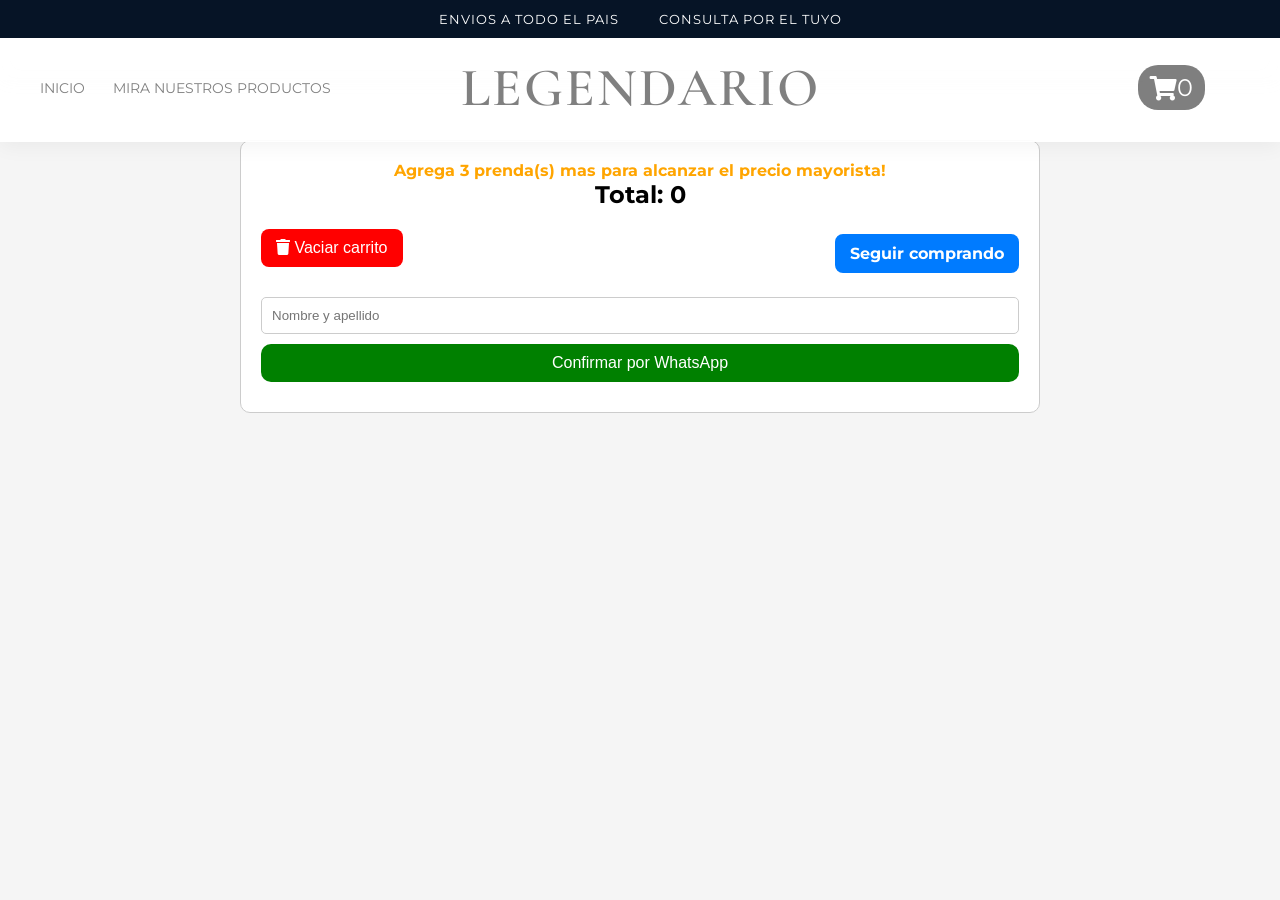
==== commit e74ee456: "sacao cosas queda mas corto" ====
--- a/carrito.html
+++ b/carrito.html
@@ -6,25 +6,196 @@
     <title>Tu Carrito</title>
 
     <link rel="stylesheet" href="./styles.css">
+    <link href="https://fonts.googleapis.com/css2?family=Cormorant+Garamond:wght@400;500;600;700&family=Montserrat:wght@300;400;500;600&display=swap" rel="stylesheet">
 
     <!-- ICONOS -->
     <link href="https://cdnjs.cloudflare.com/ajax/libs/font-awesome/5.15.4/css/all.min.css" rel="stylesheet">
+    <style>
+*{
+  margin:0;
+  padding:0;
+  box-sizing:border-box;
+}
+
+body{
+  font-family:'Montserrat',sans-serif;
+  overflow-x:hidden;
+}
+
+a{
+  text-decoration:none;
+  color:inherit;
+}
+/* =========================
+   TOPBAR
+========================= */
+
+.topbar{
+
+  position:fixed;
+
+  top:0;
+  left:0;
+
+  width:100%;
+
+  height:38px;
+
+  z-index:10000;
+
+  background:#061426;
+
+  color:#fff;
+
+  display:flex;
+
+  align-items:center;
+
+  justify-content:center;
+
+  gap:40px;
+
+  flex-wrap:wrap;
+
+  font-size:13px;
+
+  letter-spacing:1px;
+}
+
+.navbar{
+
+  position:fixed;
+
+  top:34px;
+
+  left:0;
+
+  width:100%;
+
+  margin-top:-1px;
+
+  z-index:9999;
+
+  background:rgba(255,255,255,.94);
+
+  backdrop-filter:blur(10px);
+
+  padding:22px 40px;
+
+  display:grid;
+
+  grid-template-columns:1fr auto 1fr;
+
+  align-items:center;
+
+  transition:.3s ease;
+
+  box-shadow:0 4px 20px rgba(0,0,0,.05);
+}
+
+
+.logo{
+  justify-self:center;
+
+  font-family:'Cormorant Garamond',serif;
+
+  font-size:54px;
+
+  font-weight:600;
+
+  letter-spacing:2px;
+}
+
+.nav-links{
+  display:flex;
+  gap:28px;
+  font-size:14px;
+  text-transform:uppercase;
+}
+
+.icons{
+  display:flex;
+  gap:20px;
+  font-size:20px;
+  justify-self:end;
+}
+@media(max-width:768px){
+
+  body{
+    padding-top:140px;
+  }
+
+  .topbar{
+    gap:8px;
+    font-size:10px;
+    padding:8px 10px;
+    text-align:center;
+  }
+
+  .navbar{
+
+    top:32px;
+
+    grid-template-columns:1fr;
+
+    gap:12px;
+
+    padding:14px 18px;
+
+    text-align:center;
+  }
+
+  .nav-links{
+    justify-content:center;
+    flex-wrap:wrap;
+    gap:10px;
+    font-size:11px;
+  }
+
+  .logo{
+    font-size:32px;
+    line-height:1;
+  }
+
+  .icons{
+    justify-self:center;
+  }
+
+  </style>
+
+    
 </head>
 
 <body>
+    
 
 <!-- HEADER -->
 <header>
     <div class="hero">
         <div class="hero-header">
 
-            <a href="./index.html" class="logo">
-                <img src="./24FEC762-47F0-4F9E-8F29-CF139B27135F.webp" alt="Logo de la tienda">
-            </a>
-
-            <div class="hero-content">
-                <h1>Tu Carrito</h1>
-            </div>
+            <div class="topbar">
+    <span>ENVIOS A TODO EL PAIS</span>
+    <span>CONSULTA POR EL TUYO</span>
+    
+  </div>
+
+  <nav class="navbar">
+
+    <div class="nav-links">
+      <a href="./index.html">Inicio</a>
+      <a href="./productos.html">Mira nuestros productos</a>
+      
+      
+    </div>
+
+    <div class="logo">
+      LEGENDARIO
+    </div>
+
+   <div class="icons">
+
+  
 
             <a href="./carrito.html" class="cart">
                 <i class="fas fa-shopping-cart"></i>
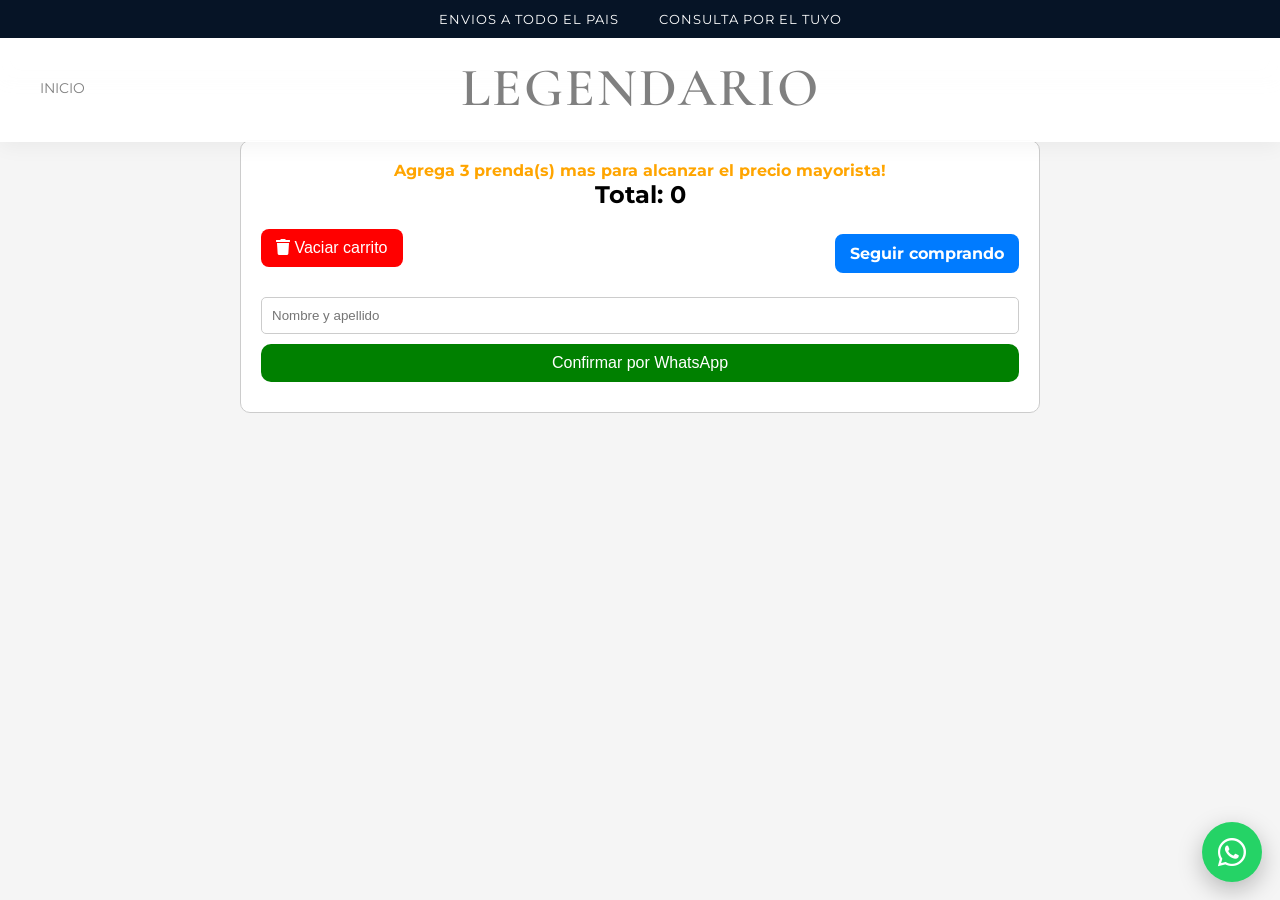
==== commit df0b5ca4: "tarjetas de productos mas grandes y carrito con mas identidad" ====
--- a/carrito.html
+++ b/carrito.html
@@ -10,26 +10,29 @@
 
     <!-- ICONOS -->
     <link href="https://cdnjs.cloudflare.com/ajax/libs/font-awesome/5.15.4/css/all.min.css" rel="stylesheet">
-    <style>
-*{
-  margin:0;
-  padding:0;
-  box-sizing:border-box;
-}
+    
+
+  <style> *{ margin:0;
+   padding:0;
+    box-sizing:border-box;
+   } 
+   body{ font-family:'Montserrat',sans-serif; 
+   overflow-x:hidden; 
+  } 
+  a{ 
+    text-decoration:none; color:inherit;
+   } 
+   /* ========================= TOPBAR ========================= */ .topbar{ position:fixed; top:0; left:0; width:100%; height:38px; z-index:10000; background:#061426; color:#fff; display:flex; align-items:center; justify-content:center; gap:40px; flex-wrap:wrap; font-size:13px; letter-spacing:1px; } .navbar{ position:fixed; top:34px; left:0; width:100%; margin-top:-1px; z-index:9999; background:rgba(255,255,255,.94); backdrop-filter:blur(10px); padding:22px 40px; display:grid; grid-template-columns:1fr auto 1fr; align-items:center; transition:.3s ease; box-shadow:0 4px 20px rgba(0,0,0,.05); } .logo{ justify-self:center; font-family:'Cormorant Garamond',serif; font-size:54px; font-weight:600; letter-spacing:2px; } .nav-links{ display:flex; gap:28px; font-size:14px; text-transform:uppercase; } .icons{ display:flex; gap:20px; font-size:20px; justify-self:end; } @media(max-width:768px){ body{ padding-top:140px; } .topbar{ gap:8px; font-size:10px; padding:8px 10px; text-align:center; } .navbar{ top:32px; grid-template-columns:1fr; gap:12px; padding:14px 18px; text-align:center; } .nav-links{ justify-content:center; flex-wrap:wrap; gap:10px; font-size:11px; } .logo{ font-size:32px; line-height:1; } .icons{ justify-self:center; }
+   /* =========================
+   HEADER ESTILO INDEX
+========================= */
 
 body{
-  font-family:'Montserrat',sans-serif;
-  overflow-x:hidden;
-}
-
-a{
-  text-decoration:none;
-  color:inherit;
-}
-/* =========================
-   TOPBAR
-========================= */
-
+  padding-top:100px;
+  background:#f7f4ef;
+}
+
+/* topbar */
 .topbar{
 
   position:fixed;
@@ -41,11 +44,115 @@
 
   height:38px;
 
+  background:#061426;
+
+  color:white;
+
+  display:flex;
+
+  justify-content:center;
+
+  align-items:center;
+
+  gap:40px;
+
   z-index:10000;
 
+  letter-spacing:1px;
+
+  font-size:13px;
+}
+
+/* navbar */
+.navbar{
+
+  position:fixed;
+
+  top:38px;
+
+  left:0;
+
+  width:100%;
+
+  background:
+  rgba(255,255,255,.95);
+
+  backdrop-filter:blur(10px);
+
+  -webkit-backdrop-filter:blur(10px);
+
+  display:grid;
+
+  grid-template-columns:1fr auto 1fr;
+
+  align-items:center;
+
+  padding:20px 40px;
+
+  z-index:9999;
+
+  box-shadow:
+  0 4px 20px rgba(0,0,0,.05);
+}
+
+/* logo */
+.logo{
+
+  justify-self:center;
+
+  font-family:'Cormorant Garamond',serif;
+
+  font-size:54px;
+
+  letter-spacing:2px;
+
+  font-weight:600;
+}
+
+/* links */
+.nav-links{
+
+  display:flex;
+
+  gap:24px;
+
+  font-size:14px;
+
+  text-transform:uppercase;
+}
+
+/* carrito */
+.icons{
+
+  justify-self:end;
+
+  display:flex;
+
+  align-items:center;
+}
+
+.cart{
+
+  position:relative;
+
+  font-size:24px;
+}
+
+.cart-count{
+
+  position:absolute;
+
+  top:-10px;
+  right:-12px;
+
+  width:22px;
+  height:22px;
+
+  border-radius:50%;
+
   background:#061426;
 
-  color:#fff;
+  color:white;
 
   display:flex;
 
@@ -53,116 +160,192 @@
 
   justify-content:center;
 
-  gap:40px;
-
-  flex-wrap:wrap;
-
-  font-size:13px;
-
-  letter-spacing:1px;
-}
-
+  font-size:12px;
+}
+html,
+body{
+  margin:0;
+  padding-left:0;
+  padding-right:0;
+  overflow-x:hidden;
+}
+
+header,
+main,
+.topbar,
 .navbar{
-
-  position:fixed;
-
-  top:34px;
-
+  width:100%;
+  max-width:100%;
+}
+/* MOBILE */
+
+@media(max-width:768px){
+
+  body{
+    padding-top:125px;
+  }
+
+  .topbar{
+
+    height:auto;
+
+    flex-direction:column;
+
+    gap:4px;
+
+    padding:8px;
+
+    font-size:10px;
+
+    text-align:center;
+  }
+
+  .navbar{
+
+    top:52px;
+
+    width:100%;
+
+    left:0;
+
+    padding:12px 10px;
+
+    display:flex;
+
+    flex-direction:column;
+
+    align-items:center;
+
+    justify-content:center;
+
+    gap:8px;
+
+    text-align:center;
+  }
+
+  .nav-links{
+
+    width:100%;
+
+    display:flex;
+
+    justify-content:center;
+
+    align-items:center;
+
+    gap:10px;
+
+    flex-wrap:wrap;
+
+    font-size:10px;
+  }
+
+  .logo{
+
+    font-size:30px;
+
+    line-height:1;
+
+    text-align:center;
+  }
+
+  .icons{
+
+    width:100%;
+
+    display:flex;
+
+    justify-content:center;
+  }
+
+}
+/* FIX MOBILE CENTRADO */
+
+html,
+body{
+  overflow-x:hidden;
+}
+
+body{
+  margin:0 auto;
+}
+
+header,
+main,
+.topbar,
+.navbar{
+  width:100%;
+  max-width:100%;
+}
+
+.navbar,
+.topbar{
   left:0;
-
+  right:0;
+}
+
+main{
   width:100%;
-
-  margin-top:-1px;
-
-  z-index:9999;
-
-  background:rgba(255,255,255,.94);
-
-  backdrop-filter:blur(10px);
-
-  padding:22px 40px;
-
-  display:grid;
-
-  grid-template-columns:1fr auto 1fr;
-
-  align-items:center;
-
-  transition:.3s ease;
-
-  box-shadow:0 4px 20px rgba(0,0,0,.05);
-}
-
-
-.logo{
-  justify-self:center;
-
-  font-family:'Cormorant Garamond',serif;
-
-  font-size:54px;
-
-  font-weight:600;
-
-  letter-spacing:2px;
-}
-
-.nav-links{
-  display:flex;
-  gap:28px;
-  font-size:14px;
-  text-transform:uppercase;
-}
-
-.icons{
-  display:flex;
-  gap:20px;
-  font-size:20px;
-  justify-self:end;
-}
-@media(max-width:768px){
+  margin:0;
+  padding-left:0;
+  padding-right:0;
+}
+@media(max-width:480px){
 
   body{
-    padding-top:140px;
+    padding-top:115px;
   }
 
   .topbar{
+
+    font-size:9px;
+
+    gap:2px;
+
+    padding:6px;
+  }
+
+  .navbar{
+
+    top:46px;
+
+    padding:10px 6px;
+
+    gap:6px;
+  }
+
+  .nav-links{
+
     gap:8px;
+
+    font-size:9px;
+  }
+
+  .logo{
+
+    font-size:24px;
+
+    letter-spacing:1px;
+  }
+
+  .cart{
+
+    font-size:20px;
+  }
+
+  .cart-count{
+
+    width:18px;
+    height:18px;
+
     font-size:10px;
-    padding:8px 10px;
-    text-align:center;
-  }
-
-  .navbar{
-
-    top:32px;
-
-    grid-template-columns:1fr;
-
-    gap:12px;
-
-    padding:14px 18px;
-
-    text-align:center;
-  }
-
-  .nav-links{
-    justify-content:center;
-    flex-wrap:wrap;
-    gap:10px;
-    font-size:11px;
-  }
-
-  .logo{
-    font-size:32px;
-    line-height:1;
-  }
-
-  .icons{
-    justify-self:center;
-  }
-
-  </style>
-
+
+    top:-8px;
+    right:-8px;
+  }
+
+}
+ </style>
     
 </head>
 
@@ -184,7 +367,7 @@
 
     <div class="nav-links">
       <a href="./index.html">Inicio</a>
-      <a href="./productos.html">Mira nuestros productos</a>
+      
       
       
     </div>
@@ -197,10 +380,7 @@
 
   
 
-            <a href="./carrito.html" class="cart">
-                <i class="fas fa-shopping-cart"></i>
-                <span class="cart-count">0</span>
-            </a>
+           
 
         </div>
     </div>
@@ -254,6 +434,13 @@
 
 <!-- SCRIPT -->
 <script src="./script.js"></script>
+<a 
+  href="https://wa.me/5491150620235"
+  class="whatsapp-float"
+  target="_blank"
+>
+  <i class="fab fa-whatsapp"></i>
+</a>
 
 </body>
 </html>
--- a/styles.css
+++ b/styles.css
@@ -187,13 +187,18 @@
     margin-top: 100px; /* Ajustar separación con el buscador */
 }
 
-.product-card {
-    border: 1px solid #ccc;
-    border-radius: 5px;
-    padding: 15px;
-    text-align: center;
-    background-color: #ffffff;
-    transition: transform 0.3s ease, box-shadow 0.3s ease;
+.product-card{
+  background:white;
+
+  border-radius:14px;
+
+  overflow:hidden;
+
+  padding-bottom:14px;
+
+  box-shadow:0 8px 24px rgba(0,0,0,.06);
+
+  transition:.3s;
 }
 
 .product-card img {
@@ -202,9 +207,8 @@
     margin-bottom: 10px;
 }
 
-.product-card:hover {
-    transform: scale(1.05);
-    box-shadow: 0 4px 8px rgba(0, 0, 0, 0.2);
+.product-card:hover{
+  transform:translateY(-6px);
 }
 /* Menús de selección */
 /* Contenedor principal de la cantidad y botón */
@@ -2948,22 +2952,20 @@
   background: #f5f5f5;
 }
 
-.product-img {
-  max-width: 100%;
-  max-height: 100%;
-  object-fit: contain;
-}
-.product-card img {
-  object-fit: contain;
-}
-/* 🔥 FIX IMAGENES CARDS */
-.product-card .img-box {
-  height: 260px;
-  display: flex;
-  align-items: center;
-  justify-content: center;
-  background: #f5f5f5;
-  overflow: hidden;
+.product-img{
+  overflow:hidden;
+}
+
+.product-img img{
+  width:100%;
+
+  aspect-ratio:1/1.05;
+
+  object-fit:cover;
+
+  display:block;
+
+  transition:.4s;
 }
 
 .product-card .product-img {
@@ -3123,6 +3125,35 @@
 .img-box{
   position:relative;
 }
+.img-box{
+
+  width:100%;
+
+  aspect-ratio:3/4;
+
+  overflow:hidden;
+
+  background:#f5f5f5;
+
+  position:relative;
+}
+.product-img{
+
+  width:100%;
+
+  height:100%;
+
+  object-fit:cover;
+
+  cursor:pointer;
+
+  transition:.4s ease;
+}
+
+.product-card:hover .product-img{
+
+  transform:scale(1.03);
+}
 .product-card{
   display:flex;
   flex-direction:column;
@@ -3252,4 +3283,63 @@
         padding:5px 8px; /* Botón compacto */
         font-size: 8px;
     }
+  .whatsapp-float{
+
+  position:fixed;
+
+  right:18px;
+  bottom:18px;
+
+  width:60px;
+  height:60px;
+
+  border-radius:50%;
+
+  background:#25D366;
+
+  display:flex;
+  align-items:center;
+  justify-content:center;
+
+  color:white;
+
+  font-size:32px;
+
+  z-index:999999;
+
+  box-shadow:0 8px 25px rgba(0,0,0,.25);
+
+  transition:.3s;
+}
+
+.whatsapp-float:hover{
+
+  transform:scale(1.08);
+
+}  
+@media(max-width:768px){
+
+  .whatsapp-float{
+
+    width:52px;
+    height:52px;
+
+    font-size:28px;
+
+    right:14px;
+    bottom:14px;
+  }
+
+}
+@media(max-width:768px){
+
+  .product-card{
+    border-radius:14px;
+  }
+
+  .img-box{
+    aspect-ratio:3/4;
+  }
+
+}
   
